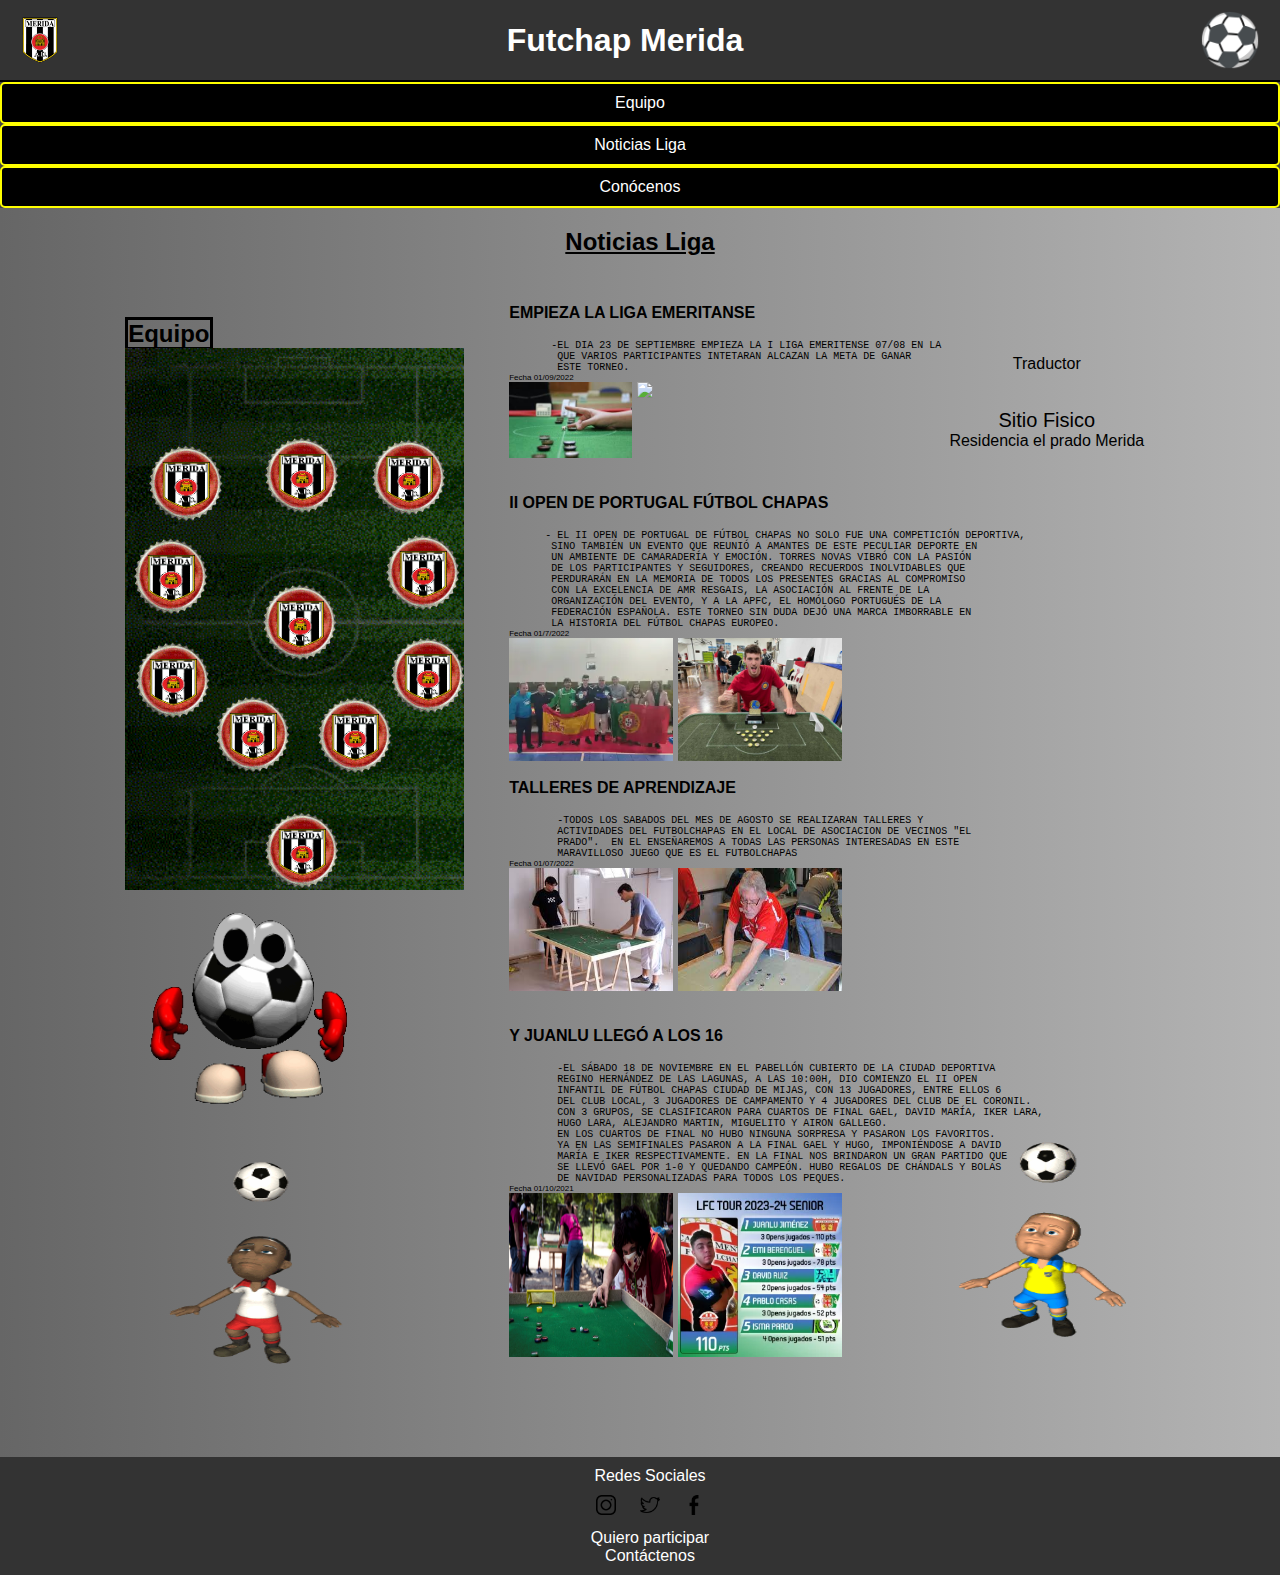
==== index.html @ 0158aa11 "segundo" ====
<!DOCTYPE html>

<html lang="es">

<link rel="stylesheet" href="Css/estilos.css">


<head>
    <title>Futchap Merida</title>
    <meta charset="UTF-8" name="viewport" content="width=device-width, initial-scale=1">
    <link rel="icon" href="Resource/Icono.png" sizes="32x32" type="image/png">

</head>

<body style="background: linear-gradient(to right, #666, #b4b4b4);">


<header>

    <img src="Resource/Icono.png" alt="Icono 1" style="margin-right: 10px;">
    <h1 style="margin-right:20px;">Futchap Merida</h1>
    <img src="Resource/Icono2.gif" alt="Icono 2" style="margin-left: 10px;">
</header>

<div id="menu">
    <button class="hamburger-btn">&#9776; Menu</button>
    <ul class="menu-list">
        <li class="menu-button"><a href="Html/equipo.html">Equipo</a></li>
        <li class="menu-button"><a href="index.html">Noticias Liga</a></li>
        <li class="menu-button">
            <a>Conócenos</a>
            <ul class="submenu">
                <li class="menu-button"><a href="Html/participa.html">Participa</a></li>
                <li class="menu-button"><a href="Html/reglamento.html">Reglamento</a></li>
            </ul>
        </li>
    </ul>
</div>

<h2 style="display: flex;
margin: 20px;
justify-content: center;
text-decoration: underline;">Noticias Liga</h2>
<br>


<div id="contenido">

    <div class="col1">

        <span class="estilo-h2">Equipo</span>
        </br>
        <img src="Resource/Campo.gif" width="339" height="542">
        <img class="c11" src="Resource/Chapa.jpg" width="64" height="79" style="position: absolute;
    left: 136px;
    top: 116px;
    width: 81px;"
        >
        <img class="c1" src="Resource/Chapa.jpg" width="64" height="79" style="    position: absolute;
    left: 20px;
    top: 124px;
    width: 81px;"
        >
        <img class="c2" src="Resource/Chapa.jpg" width="64" height="79" style="position: absolute;
    left: 136px;
    top: 491px;
    width: 81px;"
        >
        <img class="c3" src="Resource/Chapa.jpg" width="64" height="79" style="position: absolute;
    left: 262px;
    top: 316px;
    width: 81px;"
        >
        <img class="c4" src="Resource/Chapa.jpg" width="64" height="79" style="    position: absolute;
    left: 189px;
    top: 376px;
    width: 81px;"
        >
        <img class="c5" src="Resource/Chapa.jpg" width="64" height="79" style="    position: absolute;
    left: 87px;
    top: 375px;
    width: 81px;"
        >
        <img class="c6" src="Resource/Chapa.jpg" width="64" height="79" style="    position: absolute;
    left: 7px;
    top: 321px;
    width: 81px;"
        >
        <img class="c7" src="Resource/Chapa.jpg" width="64" height="79" style="position: absolute;
    left: 134px;
    top: 263px;
    width: 81px;"
        >
        <img class="c8" src="Resource/Chapa.jpg" width="64" height="79" style="position: absolute;
    left: 257px;
    top: 213px;
    width: 81px;"
        >
        <img class="c9" src="Resource/Chapa.jpg" width="64" height="79" style="    position: absolute;
    left: 243px;
    top: 118px;
    width: 81px;"
        >
        <img class="c10" src="Resource/Chapa.jpg" width="64" height="79" style="position: absolute;
    left: 5px;
    top: 217px;
    width: 81px;"
        >
        <br>
        <img src="Resource/bola.gif" alt="GIFFutbol" width="252" height="237">
        <br>

        <img src="Resource/bola2.gif" alt="GIFFutbol" width="252" height="237">


    </div>
    <div class="col2">

        <p style="font-size: 16px;font-weight: bold;">EMPIEZA LA LIGA EMERITANSE</p>
        <br>
        <pre style="font-size: 10px;">
       -EL DIA 23 DE SEPTIEMBRE EMPIEZA LA I LIGA EMERITENSE 07/08 EN LA
        QUE VARIOS PARTICIPANTES INTETARAN ALCAZAN LA META DE GANAR
        ESTE TORNEO.</pre>
        <p style="font-size: 8px;">Fecha 01/09/2022</p>

        <div class="imagenesIndex">
            <img src="Resource/Partida1.jfif" width="40%" height="auto">
            <img src="Resource/chapa.jpg" width="40%" height="auto">
        </div>
        <br> <br>

        <p style="font-size: 16px;font-weight: bold;">II OPEN DE PORTUGAL FÚTBOL CHAPAS</p>
        <br>
        <pre style="font-size: 10px;">
      - EL II OPEN DE PORTUGAL DE FÚTBOL CHAPAS NO SOLO FUE UNA COMPETICIÓN DEPORTIVA,
       SINO TAMBIÉN UN EVENTO QUE REUNIÓ A AMANTES DE ESTE PECULIAR DEPORTE EN
       UN AMBIENTE DE CAMARADERÍA Y EMOCIÓN. TORRES NOVAS VIBRÓ CON LA PASIÓN
       DE LOS PARTICIPANTES Y SEGUIDORES, CREANDO RECUERDOS INOLVIDABLES QUE
       PERDURARÁN EN LA MEMORIA DE TODOS LOS PRESENTES GRACIAS AL COMPROMISO
       CON LA EXCELENCIA DE AMR RESGAIS, LA ASOCIACIÓN AL FRENTE DE LA
       ORGANIZACIÓN DEL EVENTO, Y A LA APFC, EL HOMÓLOGO PORTUGUÉS DE LA
       FEDERACIÓN ESPAÑOLA. ESTE TORNEO SIN DUDA DEJÓ UNA MARCA IMBORRABLE EN
       LA HISTORIA DEL FÚTBOL CHAPAS EUROPEO.</pre>
        <p style="font-size: 8px;">Fecha 01/7/2022
        </p>
        <div class="imagenesIndex">
            <img src="Resource/port.jfif" width="40%" height="auto">
            <img src="Resource/port2.jfif" width="40%" height="auto">
        </div>
        <br>

        <p style="font-size: 16px;font-weight: bold;">TALLERES DE APRENDIZAJE</p>
        <br>
        <pre style="font-size: 10px;">
        -TODOS LOS SABADOS DEL MES DE AGOSTO SE REALIZARAN TALLERES Y
        ACTIVIDADES DEL FUTBOLCHAPAS EN EL LOCAL DE ASOCIACION DE VECINOS "EL
        PRADO".  EN EL ENSEÑAREMOS A TODAS LAS PERSONAS INTERESADAS EN ESTE
        MARAVILLOSO JUEGO QUE ES EL FUTBOLCHAPAS</pre>
        <p style="font-size: 8px;">Fecha 01/07/2022</p>
        <div class="imagenesIndex">
            <img src="Resource/Mesa2.jfif" width="40%" height="auto">
            <img src="Resource/Mesa1.jfif" width="40%" height="auto">
        </div>

        <br>
        <br>
        <p style="font-size: 16px;font-weight: bold;">Y JUANLU LLEGÓ A LOS 16</p>
        <br>
        <pre style="font-size: 10px;">
        -EL SÁBADO 18 DE NOVIEMBRE EN EL PABELLÓN CUBIERTO DE LA CIUDAD DEPORTIVA
        REGINO HERNÁNDEZ DE LAS LAGUNAS, A LAS 10:00H, DIO COMIENZO EL II OPEN
        INFANTIL DE FÚTBOL CHAPAS CIUDAD DE MIJAS, CON 13 JUGADORES, ENTRE ELLOS 6
        DEL CLUB LOCAL, 3 JUGADORES DE CAMPAMENTO Y 4 JUGADORES DEL CLUB DE EL CORONIL.
        CON 3 GRUPOS, SE CLASIFICARON PARA CUARTOS DE FINAL GAEL, DAVID MARÍA, IKER LARA,
        HUGO LARA, ALEJANDRO MARTIN, MIGUELITO Y AIRON GALLEGO.
        EN LOS CUARTOS DE FINAL NO HUBO NINGUNA SORPRESA Y PASARON LOS FAVORITOS.
        YA EN LAS SEMIFINALES PASARON A LA FINAL GAEL Y HUGO, IMPONIÉNDOSE A DAVID
        MARÍA E IKER RESPECTIVAMENTE. EN LA FINAL NOS BRINDARON UN GRAN PARTIDO QUE
        SE LLEVÓ GAEL POR 1-0 Y QUEDANDO CAMPEÓN. HUBO REGALOS DE CHÁNDALS Y BOLAS
        DE NAVIDAD PERSONALIZADAS PARA TODOS LOS PEQUES.</pre>
        <p style="font-size: 8px;">Fecha 01/10/2021
        </p>
        <div class="imagenesIndex">
            <img src="Resource/mijas.jfif" width="40%" height="auto">
            <img src="Resource/mijas2.jfif" width="40%" height="auto">
        </div>
        <br>
        <br>


    </div>
    <div class="col3">

        <div id="eminem-data"></div>

        <p>Traductor</p>

        <div id='google_translate_element' class='google'></div>

        <script type='text/javascript'>
            function googleTranslateElementInit() {
                new google.translate.TranslateElement({
                    pageLanguage: 'es',
                    includedLanguages: 'ca,eu,gl,en,fr,it,pt,de',
                    layout: google.translate.TranslateElement.InlineLayout.SIMPLE,
                    gaTrack: true
                }, 'google_translate_element');
            }
        </script>

        <script type='text/javascript'
                src='https://translate.google.com/translate_a/element.js?cb=googleTranslateElementInit'></script>

        <br>
        <br>
        <p style="font-size: 20px;">Sitio Fisico</p>
        <p>Residencia el prado Merida</p>
        <br>
        <div id="map" style="width:100%;height:600px"></div>
        <script>
            function Map123() {
                var mapOptions = {
                    center: new google.maps.LatLng(38.91616788613475, -6.359243023269882),
                    zoom: 16,
                    mapTypeId: google.maps.MapTypeId.terrain
                }

                var map = new google.maps.Map(document.getElementById("map"), mapOptions);

                // Crear un marcador y añadirlo al mapa
                var marker = new google.maps.Marker({
                    position: new google.maps.LatLng(38.91616788613475, -6.359243023269882),
                    map: map,
                    title: 'Mi Marcador'  // Puedes personalizar el título del marcador
                });
            }
        </script>

        <script src="https://maps.googleapis.com/maps/api/js?key=AIzaSyBgT65-vVzSEhKlnZKQOTKw4gRnf9nv-JI&callback=Map123"></script>

        <br>
        <br>
        <img src="Resource/nene.gif" alt="GIFFutbol" width="252" height="237">
    </div>

</div>
<script src="Js/js.js"></script>
</body>
<br>
<br>
<br>
<footer>
    <div class="social-text">Redes Sociales</div>
    <div class="social-icons">
        <a href="https://www.instagram.com/meridafc_/"><img src="Resource/instagram.png" alt="Icono 1"></a>
        <a href="https://twitter.com/?lang=es"><img src="Resource/twiter.png"></a>
        <a href="https://www.facebook.com/?locale=es_ES"><img src="Resource/facebook.png" alt="Icono 3"></a>
    </div>
    <div class="footer-links">
        <a style="color: #fff;" href="Html/participa.html">Quiero participar</a><br>
        <a style="color: #fff;" href="Html/participa.html">Contáctenos</a>
    </div>
</footer>


</html>
---- Css/estilos.css ----
* {
    padding: 0;
    margin: 0;
}

body {
    margin: 0;
    font-family: Arial, sans-serif;

}

header {
    background-color: #333;
    color: white;
    text-align: center;
    padding: 10px;
    border-bottom: 2px solid black;
    display: flex;
    justify-content: space-between;
    align-items: center;
}

header img {
    width: 60px;
    height: 60px;
    margin-right: 10px;
}



#videoteca {
    background-color: #333333;
    color: white;



}

#contenido {
    display: flex;
    align-content: center;
    justify-content: center;
    align-items: center;
    flex-direction: row;
    margin: 10px;
    width: 100vw;
    flex-wrap: wrap;
}

.col1, .col2, .col3 {
    position: relative;
    display: inline-block;
    vertical-align: top;
}

.col1 {

    width: 30%;


}

.col2 {

    display: flex;
    width: 32%;
    flex-direction: column;
    align-items: flex-start;
    flex-wrap: nowrap;

}

.col3 {
    width: 20%;
    display: flex;
    flex-direction: column;
    align-items: center;

}


#clasificatoria {

    margin: 0 auto;
    width: 80%;
    font-size: 18px;
}
th, td {
    border: 1px solid #ddd;
    padding: 8px;
    text-align: center;
}

footer {
    background-color: #333;
    color: white;
    text-align: center;
    padding: 10px;
    bottom: 0;
    width: 100%;

}

.social-icons {
    color: #000000;
}

.social-icons a {
    width: 2px;
}


.social-text {
    margin-bottom: 10px;
}

.social-icons img {
    margin: 0 10px;
    width: 20px;
    height: 20px;
}

.footer-links {
    margin-top: 10px;
}

footer .footer-links a {
    text-decoration: none;
}

footer .footer-links a:hover {
    text-decoration: underline;

}


.A_boton_enviar input {
    padding: 3px 27px;
    background: black;
    color: white;
    border: 1px solid;
    border-color: yellow;
}

.A_boton_enviar input:hover {
    background-color: white;
    color: #333;
    border: none;

    box-shadow: 1px 2px 37px -6px #000000;
}

.Centro_Participa {
    border: 1px solid black;
    padding: 20px;
    display: flex;
    background-color: #989898;
    flex-direction: column;
    align-items: center;
    margin: 20px;
    box-shadow: 0px 0px 50px -15px #F2FF00;
}
.estilo-h2 {
    border: 3px solid black;
    font-size: 1.5em;
    font-weight: bold;
}
.imagenesIndex {
    display: flex;
    gap: 5px; /* Espacio entre las imágenes */
}
form input {

    border: none;
}

.Porque_Participas {
    display: flex;
    flex-direction: column;
    align-items: center;
}

.Centrar_input {
    display: flex;
    align-items: center;
    flex-direction: row;
}



.menu-button {
    background-color: black;
    border: 2px solid yellow;
    padding: 10px 20px;
    border-radius: 5px;
}

.menu-button a {
    color: white;
    text-decoration: none;
}

#menu ul {
    padding: 0;
    background-color: #444;
    text-align: center;
}

.hamburger-btn {
    display: none;
    background-color: black;
    color: white;
    border: 2px solid yellow;
    padding: 10px 20px;
    border-radius: 5px;
    cursor: pointer;
}
.submenu {
    display: none;
    position: absolute;
    z-index: 1;
    width: 100%;
    left: 0;
    background-color: #444;
    border: 2px solid #f1f100;

}

.menu-button:hover .submenu {
    display: block;
}

.submenu li {
    display: block;
    background-color: #1a1a1a;
    border: 2px solid #dada82;


}

.c1{
    display: block;
}
.c1.vannish{
    display: none;
}
.c2{
    display: block;
}
.c2.vannish{
    display: none;
}
.c3{
    display: block;
}
.c3.vannish{
    display: none;
}.c4{
     display: block;
 }
.c4.vannish{
    display: none;
}.c5{
     display: block;
 }
.c5.vannish{
    display: none;
}.c6{
     display: block;
 }
.c6.vannish{
    display: none;
}.c7{
     display: block;
 }
.c7.vannish{
    display: none;
}.c8{
     display: block;
 }
.c8.vannish{
    display: none;
}.c9{
     display: block;
 }
.c9.vannish{
    display: none;
}.c10{
     display: block;
 }
.c10.vannish{
    display: none;
}.c11{
     display: block;
 }
.c11.vannish{
    display: none;
}


#portero {
    width: 100px;
    height: 100px;
    position: absolute;
    bottom: 10px;
    transition: 0.5s;
    left:150px;
    background: url('../Resource/portero.png') no-repeat;
    background-size: cover;
}

#porteria {
    width: 400px;
    height: 200px;
    border: 2px solid black;
    position: relative;
    overflow: hidden;
    background: url('../Resource/porteria.png') no-repeat;
    background-size: cover;
}

#pelota {
    width: 20px;
    height: 20px;
    background-color: whitesmoke;
    position: absolute;
    bottom: 60px;
    left:192px;
top:175px;
    transition: 0.5s;
}

/* Estilo para colocar los botones en línea */
.botonesDisp button {
    display: inline-block;
}

@media screen and (min-width: 600px) {
    body {
        width: 100%;
    }


}
@media screen and (max-width: 600px) {
    .hamburger-btn {
        display: block;
    }

    .menu-list {
        position: absolute;
        top:0;
        right: 0;
        width: 70%;
        background-color: #444;
        text-align: center;
        opacity: 0;
        height: 0;
        overflow: hidden;
        transition: opacity 0.5s, height 0.5s;
    }


    .menu-list.show {
        opacity: 1;
        height: auto;
        margin-top: 30px;
        margin-left: 10px;
    }



    body {
        width: 100%;
    }

    .col2 {
        width: 100%;
    }

    .col1 {
        flex-wrap: wrap;
        margin-right: 226px;
    }

    #videoteca {
        width: 229%;
        height: 80%;
        margin-left: 1px;
    }

    .Centro_Participa {
        width: 80%;
        height: 80%;
        margin-left: 1px;
        padding: 29px;
    }

}
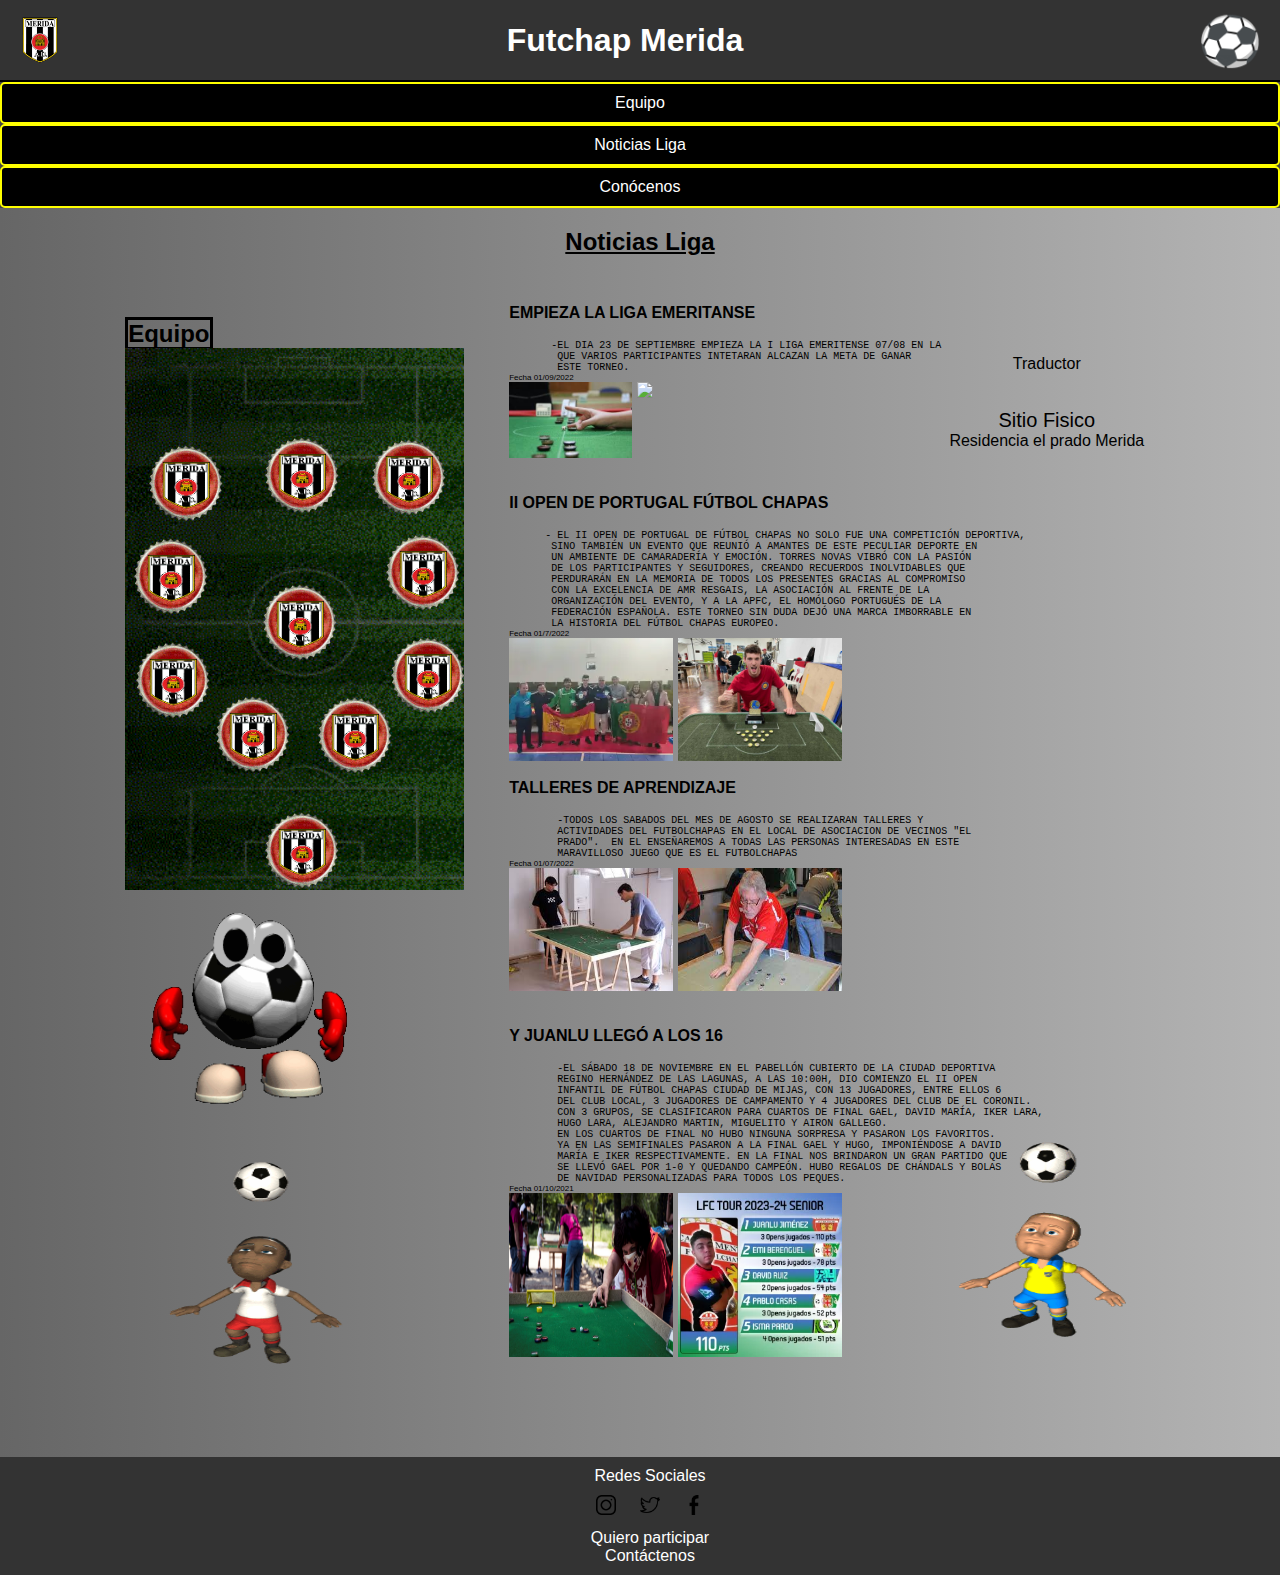
==== commit 84c3d28b: "1" ====
--- a/index.html
+++ b/index.html
@@ -191,7 +191,28 @@
 
     </div>
     <div class="col3">
-
+<script>
+    fetch('https://api.allorigins.win/get?url=' + encodeURIComponent('https://api.deezer.com/search/artist?q=eminem'))
+        .then(response => response.json())
+        .then(data => {
+            console.log(data);
+            let html = `
+          <img src="${data.data[0].picture_big}" width="200">
+          <h2>${data.data[0].name}</h2>
+        `;
+
+            html += '<h3>Canciones Populares</h3><ul>';
+            data.data[0].tracklist.slice(0,5).forEach(song => {
+                html += `
+            <li>${song.title}</li>
+          `;
+            });
+            html += '</ul>'
+
+            document.getElementById('eminem-data').innerHTML = html;
+
+        });
+</script>
         <div id="eminem-data"></div>
 
         <p>Traductor</p>
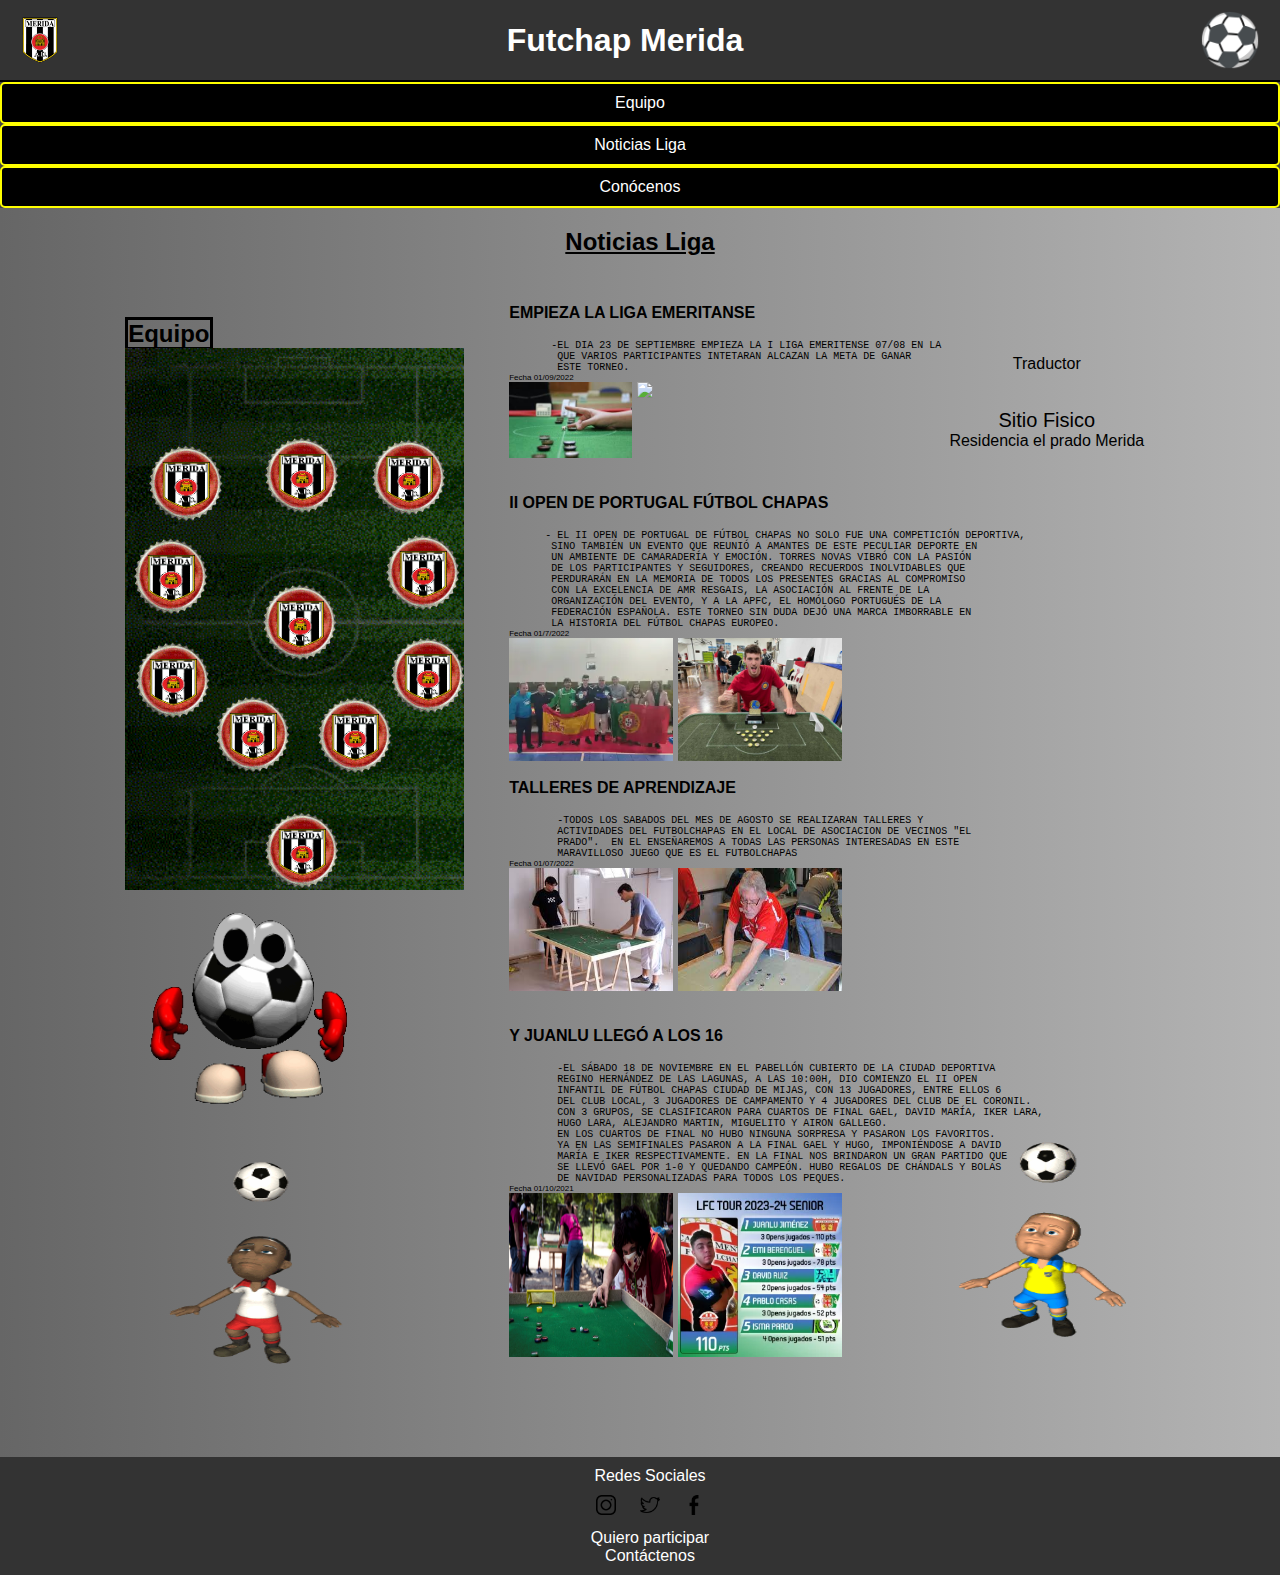
==== commit db275f47: "1" ====
--- a/index.html
+++ b/index.html
@@ -192,24 +192,24 @@
     </div>
     <div class="col3">
 <script>
-    fetch('https://api.allorigins.win/get?url=' + encodeURIComponent('https://api.deezer.com/search/artist?q=eminem'))
+    fetch('https://api.allorigins.win/get?url='+ encodeURIComponent(url))
         .then(response => response.json())
         .then(data => {
-            console.log(data);
+
+            const info = JSON.parse(data.contents);
+
             let html = `
-          <img src="${data.data[0].picture_big}" width="200">
-          <h2>${data.data[0].name}</h2>
-        `;
-
-            html += '<h3>Canciones Populares</h3><ul>';
-            data.data[0].tracklist.slice(0,5).forEach(song => {
-                html += `
-            <li>${song.title}</li>
-          `;
+      <img src="${info.data[0].picture_big}" >
+      <h2>${info.data[0].name}</h2>
+      <ul>`;
+
+            info.data[0].tracklist.forEach(song => {
+                html += `<li>${song.title}</li>`;
             });
-            html += '</ul>'
-
-            document.getElementById('eminem-data').innerHTML = html;
+
+            html += `</ul>`;
+
+            document.getElementById("eminem-data").innerHTML = html;
 
         });
 </script>
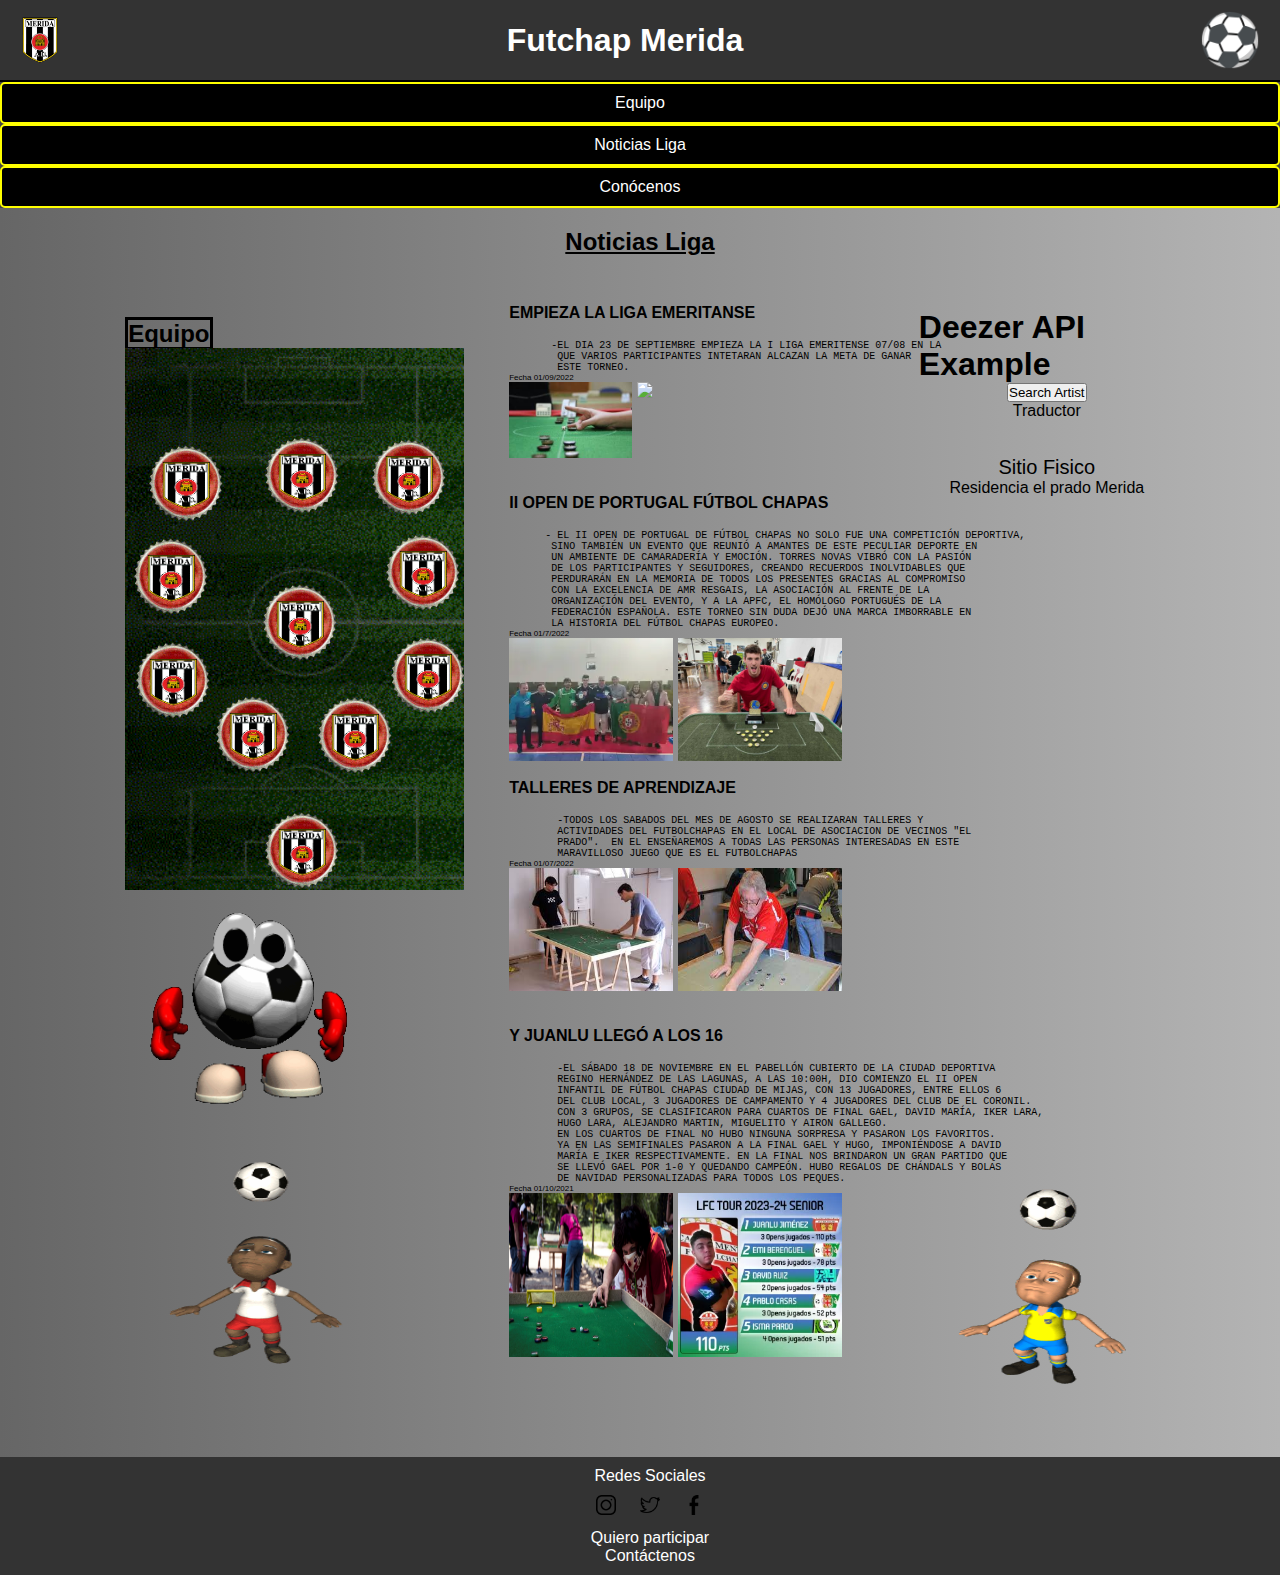
==== commit fbab2258: "1" ====
--- a/index.html
+++ b/index.html
@@ -191,29 +191,47 @@
 
     </div>
     <div class="col3">
-<script>
-    fetch('https://api.allorigins.win/get?url='+ encodeURIComponent(url))
-        .then(response => response.json())
-        .then(data => {
-
-            const info = JSON.parse(data.contents);
-
-            let html = `
-      <img src="${info.data[0].picture_big}" >
-      <h2>${info.data[0].name}</h2>
-      <ul>`;
-
-            info.data[0].tracklist.forEach(song => {
-                html += `<li>${song.title}</li>`;
-            });
-
-            html += `</ul>`;
-
-            document.getElementById("eminem-data").innerHTML = html;
-
-        });
-</script>
-        <div id="eminem-data"></div>
+        <h1>Deezer API Example</h1>
+        <button onclick="searchArtist()">Search Artist</button>
+        <div id="result"></div>
+
+        <script>
+            function searchArtist() {
+                // Aquí, realiza una solicitud de búsqueda de un artista específico (Eminem en este caso).
+                fetch('https://api.deezer.com/search/artist/?q=eminem&limit=1')
+                    .then(response => response.json())
+                    .then(data => {
+                        // Muestra los resultados en la página.
+                        displayResults(data);
+                    })
+                    .catch(error => {
+                        console.error('Error:', error);
+                    });
+            }
+
+            function displayResults(data) {
+                // Muestra los resultados en el div con id "result".
+                const resultDiv = document.getElementById('result');
+                resultDiv.innerHTML = ''; // Limpia el contenido anterior.
+
+                // Verifica si hay resultados.
+                if (data && data.data && data.data.length > 0) {
+                    const artist = data.data[0];
+                    const artistName = artist.name;
+                    const artistId = artist.id;
+
+                    // Crea un enlace al perfil del artista en Deezer.
+                    const artistLink = document.createElement('a');
+                    artistLink.href = `https://www.deezer.com/artist/${artistId}`;
+                    artistLink.textContent = `Visit ${artistName}'s Deezer Profile`;
+
+                    // Agrega el enlace al div de resultados.
+                    resultDiv.appendChild(artistLink);
+                } else {
+                    resultDiv.textContent = 'No se encontraron resultados.';
+                }
+            }
+        </script>
 
         <p>Traductor</p>
 
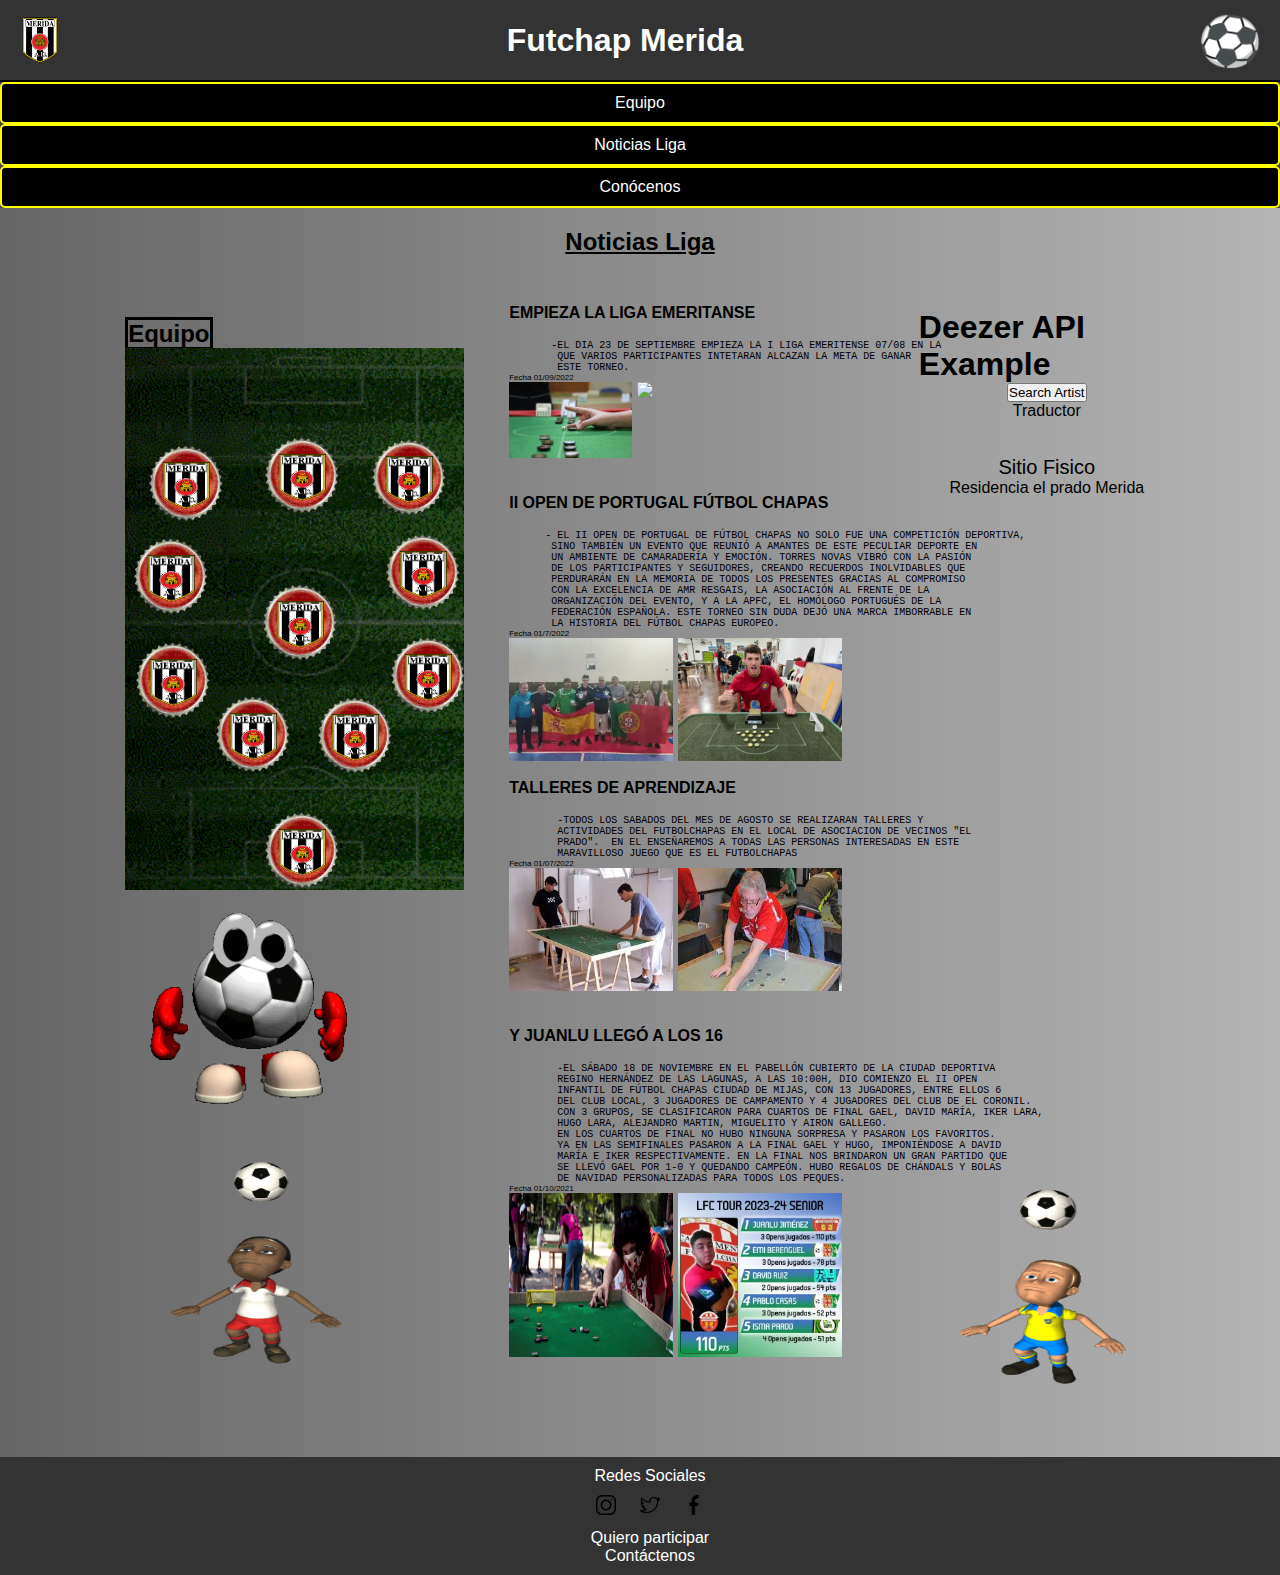
==== commit 00e0f098: "1" ====
--- a/index.html
+++ b/index.html
@@ -194,38 +194,29 @@
         <h1>Deezer API Example</h1>
         <button onclick="searchArtist()">Search Artist</button>
         <div id="result"></div>
-
         <script>
-            function searchArtist() {
-                // Aquí, realiza una solicitud de búsqueda de un artista específico (Eminem en este caso).
-                fetch('https://api.deezer.com/search/artist/?q=eminem&limit=1')
-                    .then(response => response.json())
-                    .then(data => {
-                        // Muestra los resultados en la página.
-                        displayResults(data);
-                    })
-                    .catch(error => {
-                        console.error('Error:', error);
-                    });
-            }
-
+            async function searchArtist() {
+                try {
+                    const response = await fetch('https://api.deezer.com/search/artist/?q=eminem&limit=1');
+                    const data = await response.json();
+                    displayResults(data);
+                } catch (error) {
+                    console.error('Error:', error);
+                }
+            }
             function displayResults(data) {
-                // Muestra los resultados en el div con id "result".
                 const resultDiv = document.getElementById('result');
                 resultDiv.innerHTML = ''; // Limpia el contenido anterior.
 
-                // Verifica si hay resultados.
                 if (data && data.data && data.data.length > 0) {
                     const artist = data.data[0];
                     const artistName = artist.name;
                     const artistId = artist.id;
 
-                    // Crea un enlace al perfil del artista en Deezer.
                     const artistLink = document.createElement('a');
                     artistLink.href = `https://www.deezer.com/artist/${artistId}`;
                     artistLink.textContent = `Visit ${artistName}'s Deezer Profile`;
 
-                    // Agrega el enlace al div de resultados.
                     resultDiv.appendChild(artistLink);
                 } else {
                     resultDiv.textContent = 'No se encontraron resultados.';
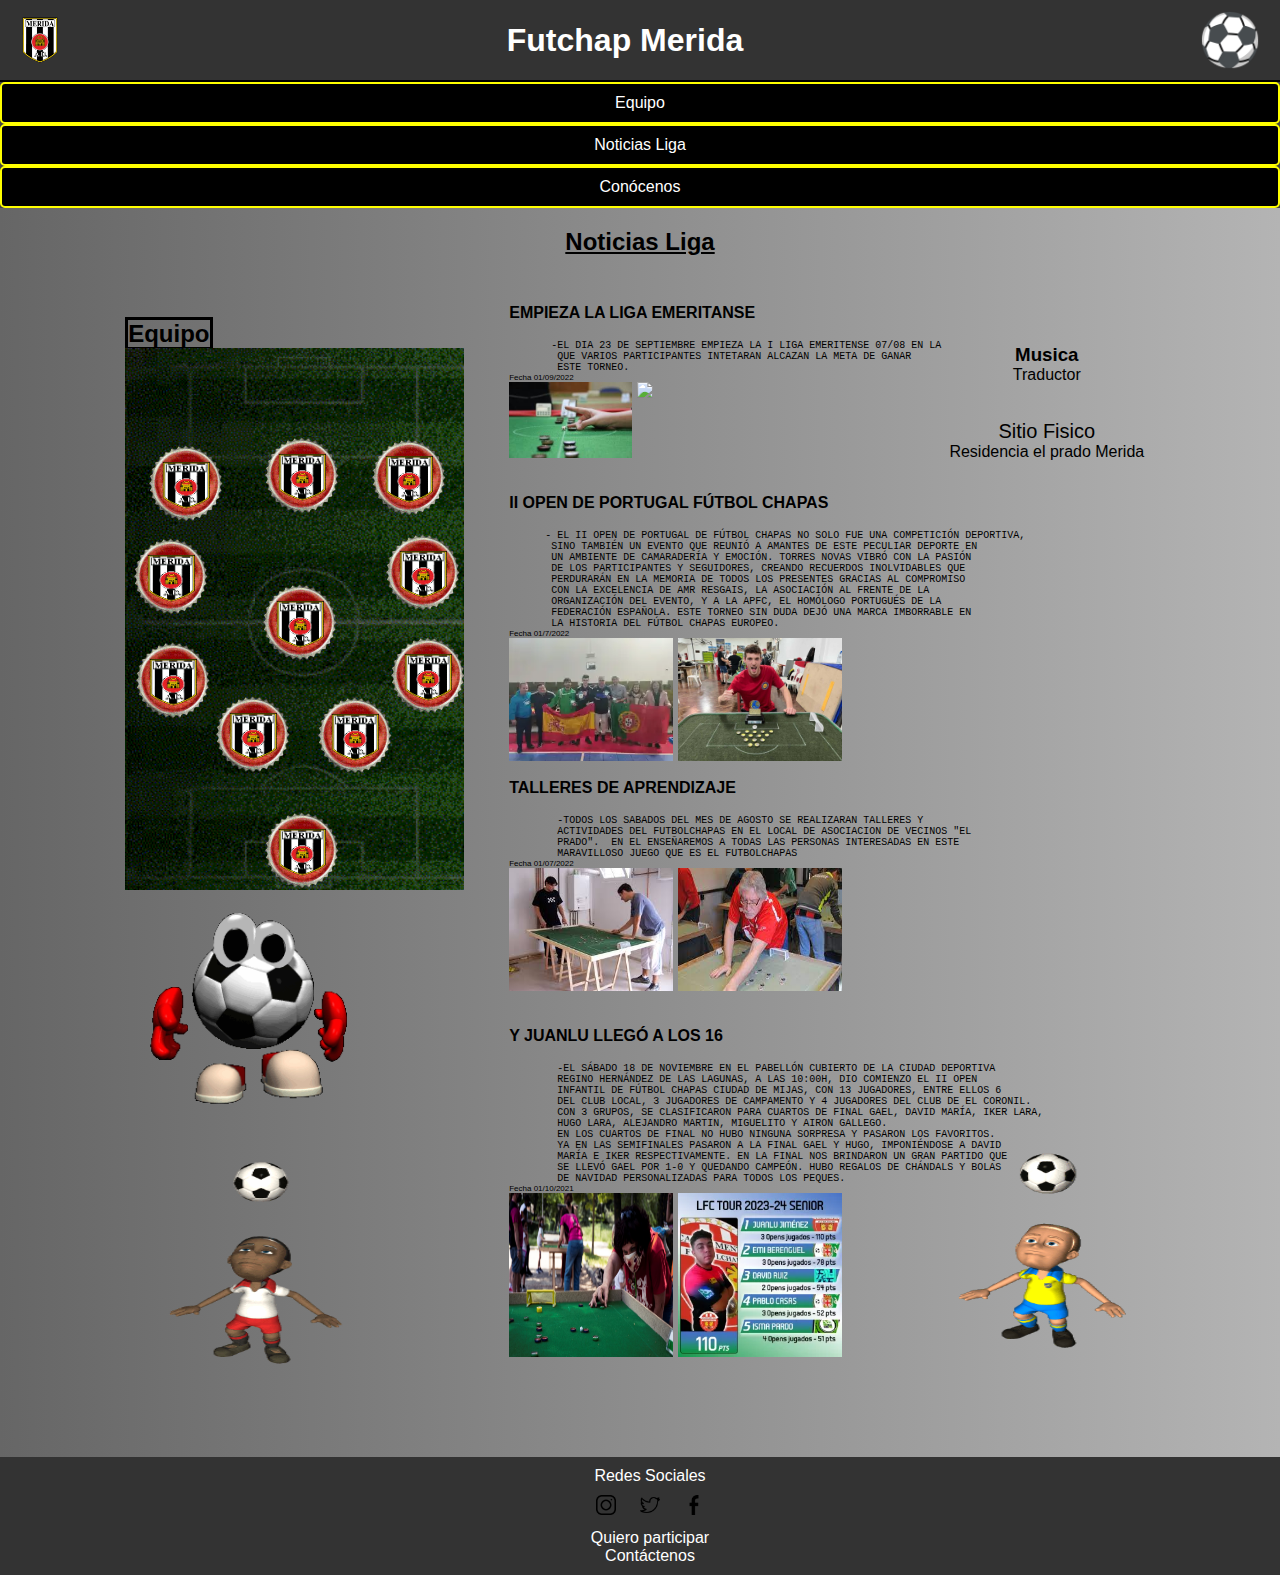
==== commit 2bd4724d: "2" ====
--- a/index.html
+++ b/index.html
@@ -191,38 +191,11 @@
 
     </div>
     <div class="col3">
-        <h1>Deezer API Example</h1>
-        <button onclick="searchArtist()">Search Artist</button>
-        <div id="result"></div>
-        <script>
-            async function searchArtist() {
-                try {
-                    const response = await fetch('https://api.deezer.com/search/artist/?q=eminem&limit=1');
-                    const data = await response.json();
-                    displayResults(data);
-                } catch (error) {
-                    console.error('Error:', error);
-                }
-            }
-            function displayResults(data) {
-                const resultDiv = document.getElementById('result');
-                resultDiv.innerHTML = ''; // Limpia el contenido anterior.
-
-                if (data && data.data && data.data.length > 0) {
-                    const artist = data.data[0];
-                    const artistName = artist.name;
-                    const artistId = artist.id;
-
-                    const artistLink = document.createElement('a');
-                    artistLink.href = `https://www.deezer.com/artist/${artistId}`;
-                    artistLink.textContent = `Visit ${artistName}'s Deezer Profile`;
-
-                    resultDiv.appendChild(artistLink);
-                } else {
-                    resultDiv.textContent = 'No se encontraron resultados.';
-                }
-            }
-        </script>
+            <h3>Musica</h3>
+        <div id="player"></div>
+        <script src="https://www.youtube.com/iframe_api"></script>
+
+
 
         <p>Traductor</p>
 
@@ -283,9 +256,9 @@
 <footer>
     <div class="social-text">Redes Sociales</div>
     <div class="social-icons">
-        <a href="https://www.instagram.com/meridafc_/"><img src="Resource/instagram.png" alt="Icono 1"></a>
-        <a href="https://twitter.com/?lang=es"><img src="Resource/twiter.png"></a>
-        <a href="https://www.facebook.com/?locale=es_ES"><img src="Resource/facebook.png" alt="Icono 3"></a>
+        <a href="https://www.instagram.com/futbolchapasmadrid/"><img src="Resource/instagram.png" alt="Icono 1"></a>
+        <a href="https://twitter.com/FutbolchapasLFC"><img src="Resource/twiter.png"></a>
+        <a href="https://www.facebook.com/ligafutbolchapas/?locale=es_ES"><img src="Resource/facebook.png" alt="Icono 3"></a>
     </div>
     <div class="footer-links">
         <a style="color: #fff;" href="Html/participa.html">Quiero participar</a><br>
--- a/Css/estilos.css
+++ b/Css/estilos.css
@@ -8,7 +8,10 @@
     font-family: Arial, sans-serif;
 
 }
-
+header a, header h1, header img {
+    display: inline-block;
+    vertical-align: middle;
+}
 header {
     background-color: #333;
     color: white;
@@ -25,7 +28,6 @@
     height: 60px;
     margin-right: 10px;
 }
-
 
 
 #videoteca {
@@ -297,6 +299,9 @@
     display: none;
 }
 
+#miCarrusel {
+    margin-top: 20px;
+}
 
 #portero {
     width: 100px;
@@ -349,18 +354,20 @@
 
     .menu-list {
         position: absolute;
-        top:0;
+        top: 0;
         right: 0;
         width: 70%;
         background-color: #444;
         text-align: center;
         opacity: 0;
-        height: 0;
+        height: auto;
         overflow: hidden;
         transition: opacity 0.5s, height 0.5s;
-    }
-
-
+        z-index: 1001;
+    }
+    .menu-list .submenu {
+        position: static;
+    }
     .menu-list.show {
         opacity: 1;
         height: auto;
